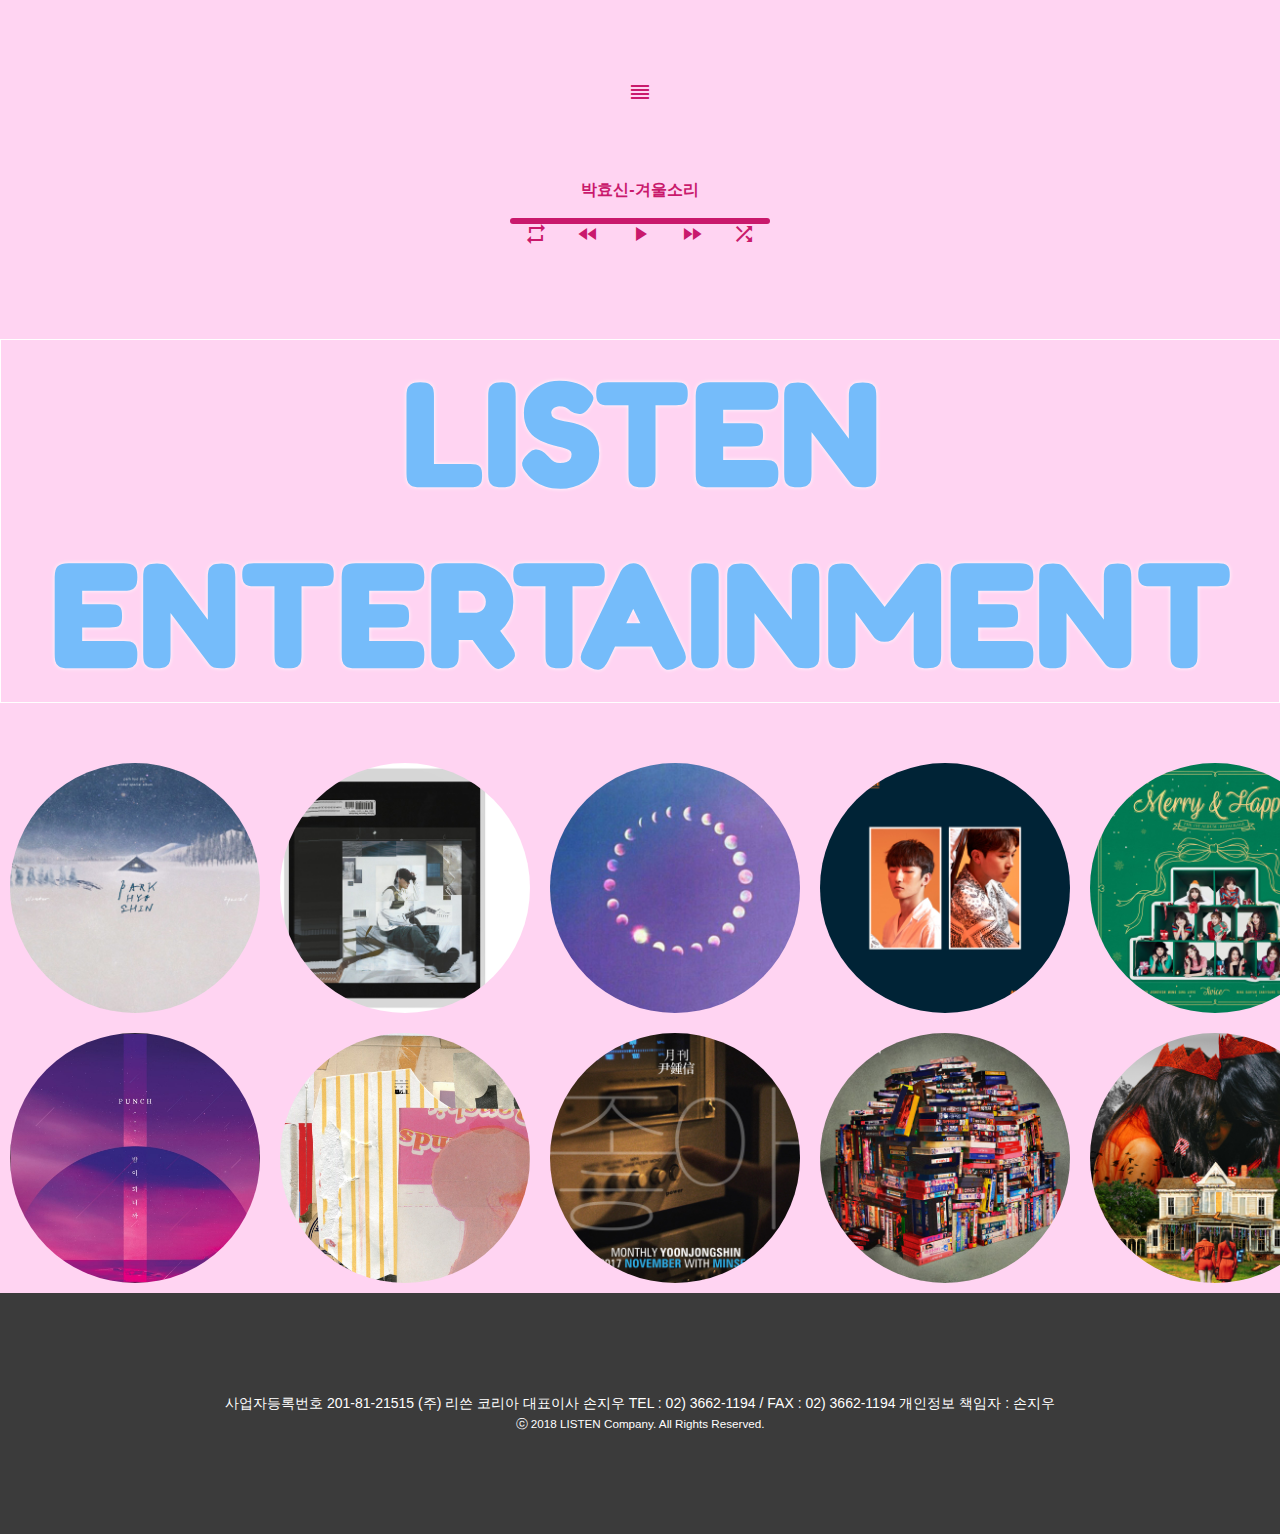
==== radio/index.html @ c20bf94c "new" ====
<!DOCTYPE html>
<html>
  <head>
    <meta charset="utf-8">
    <title>LISTEN</title>
    <link href="https://fonts.googleapis.com/css?family=Fredoka+One" rel="stylesheet">
    <link rel="stylesheet" href="https://fonts.googleapis.com/icon?family=Material+Icons">
    <link rel="stylesheet" href="css/listen.css">
    <meta name="viewport" content="width=device-width, initial-scale=1.0">
    <script src="https://ajax.googleapis.com/ajax/libs/jquery/3.2.1/jquery.min.js"></script>
    <script src="js/simplebar.js"></script>
    <script src="js/listen.js"></script>
  </head>
  <body>
    <header class="control">
      <div class="menu-bar">
          <button class="btn-repeat"><i class="material-icons">&#xE8FE;</i><span class="skip">메뉴</span></button>
      </div>
      <b>박효신-겨울소리</b>
      <audio>
        <source src="audio/박효신-겨울소리.mp3" type="audio/mpeg">
          오디오태그를 지원하지 않습니다.
      </audio>
      <div class="progressbar">
          <div class="bar-bg">
            <span class="bar"></span>
          </div>
      </div>
      <div class="btn-area">
        <button id="btn-repeat"><i class="material-icons">&#xE040;</i><span class="skip">반복</span></button>
        <button id="btn-prev"><i class="material-icons">&#xE020;</i><span class="skip">이전</span></button>
        <button id="btn-play-pause"><i class="material-icons">&#xE037;</i><span class="skip">재생</span></button>
        <button id="btn-next"><i class="material-icons">&#xE01F;</i><span class="skip">다음</span></button>
        <button id="btn-shuffle"><i class="material-icons">&#xE043;</i><span class="skip">랜덤</span></button>
      </div>
    </header>
    <section>
      <div class="main-title">
        <h1>LISTEN <br>ENTERTAINMENT</h1>
      </div>
      <div class="music">
        <div class="music-box">
          <img src="images/album-1.jpg" alt="박효신-겨울소리">
        </div>
        <div class="music-box">
          <img src="images/album-2.jpg" alt="DEAN-instagram">
        </div>
        <div class="music-box">
          <img src="images/album-3.jpg" alt="문문-비행운">
        </div>
        <div class="music-box">
          <img src="images/album-4.jpg" alt="멜로망스-선물">
        </div>
        <div class="music-box">
          <img src="images/album-5.jpg" alt="TWICE-HeartShaker">
        </div>
        <div class="music-box">
          <img src="images/album-6.jpg" alt="펀치-밤이되니까">
        </div>
        <div class="music-box">
          <img src="images/album-7.jpg" alt="나얼-기억의빈자리">
        </div>
        <div class="music-box">
          <img src="images/album-8.jpg" alt="민서-좋아">
        </div>
        <div class="music-box">
          <img src="images/album-9.jpg" alt="윤종신-좋니">
        </div>
        <div class="music-box">
          <img src="images/album-10.jpg" alt="레드벨벳-피카부">
        </div>
      </div>
    </section>
    <footer>
      <div class="wrapper">
  			<p>사업자등록번호 201-81-21515 (주) 리쓴 코리아 대표이사 손지우 TEL : 02) 3662-1194 / FAX : 02) 3662-1194 개인정보 책임자 : 손지우</p>
  			<small>ⓒ 2018 LISTEN Company. All Rights Reserved.</small>
  		</div>
    </footer>
  </body>
</html>
---- radio/css/listen.css ----
@charset "UTF-8";
/* common, reset */
*{margin: 0; padding: 0;}
li{list-style: none;}
img{max-width: 100%;}
button{background: none; border:0; cursor: pointer;}
html, body{height: 100%; background-color:#ffd4f2;}
body{
  font-family: sans-serif;
}
.skip{font-size: 0;text-indent: -99999px;position: absolute;left: -99999px;}

/* header */
.control .menu-bar {position:relative; top:60px;text-align: center;}
.control .menu-bar button{}
.control .menu-bar button i{color:#c9196c;}
.control .btn-area{position: relative; top: 100px; text-align: center; font-size:100px; box-sizing:border-box;}
.control .btn-area button{}
.control .btn-area button i{color:#c9196c;}
.control b{position:absolute; top:20%; left:50%;transform:translateX(-50%); color:#c9196c; }

.control{
  margin: 20px 0;
  padding: 0 30px;
}
.control .progressbar{
  position: relative;
  top:170px;
}
.control .progressbar .bar-bg{
  position: relative;
  background: #c9196c;
  height: 6px; width: 260px;
  margin:auto;
  border-radius: 3px;
}
.control .progressbar .bar-bg .bar{
  position: absolute;
  left:-1px;
  width:0%; height: 6px;
  border-radius: 3px;
  background: #fff;
}


/* section */
section .main-title h1{ border:1px solid white; position:relative; top: 150px;font-size:150px; text-align: center; font-family: 'Fredoka One', cursive; color:#75bcfa; text-shadow: 0 0 4px white;}
section .music { width:1350px; margin: 200px auto;}
section .music .music-box img{width:250px; height:250px; float:left; margin: 10px 10px; transition: all 1s;border-radius: 50%;}
section .music .music-box img:hover,section .music .music-box img.active{transform:scale(1.2); }
{}


/* footer */
footer{
  clear:both;
	background: #3b3b3b;
	padding: 100px 0;
	overflow: hidden;
  text-align: center;
  color:#fff;
  font-size: 14px;
  line-height: 20px;
}
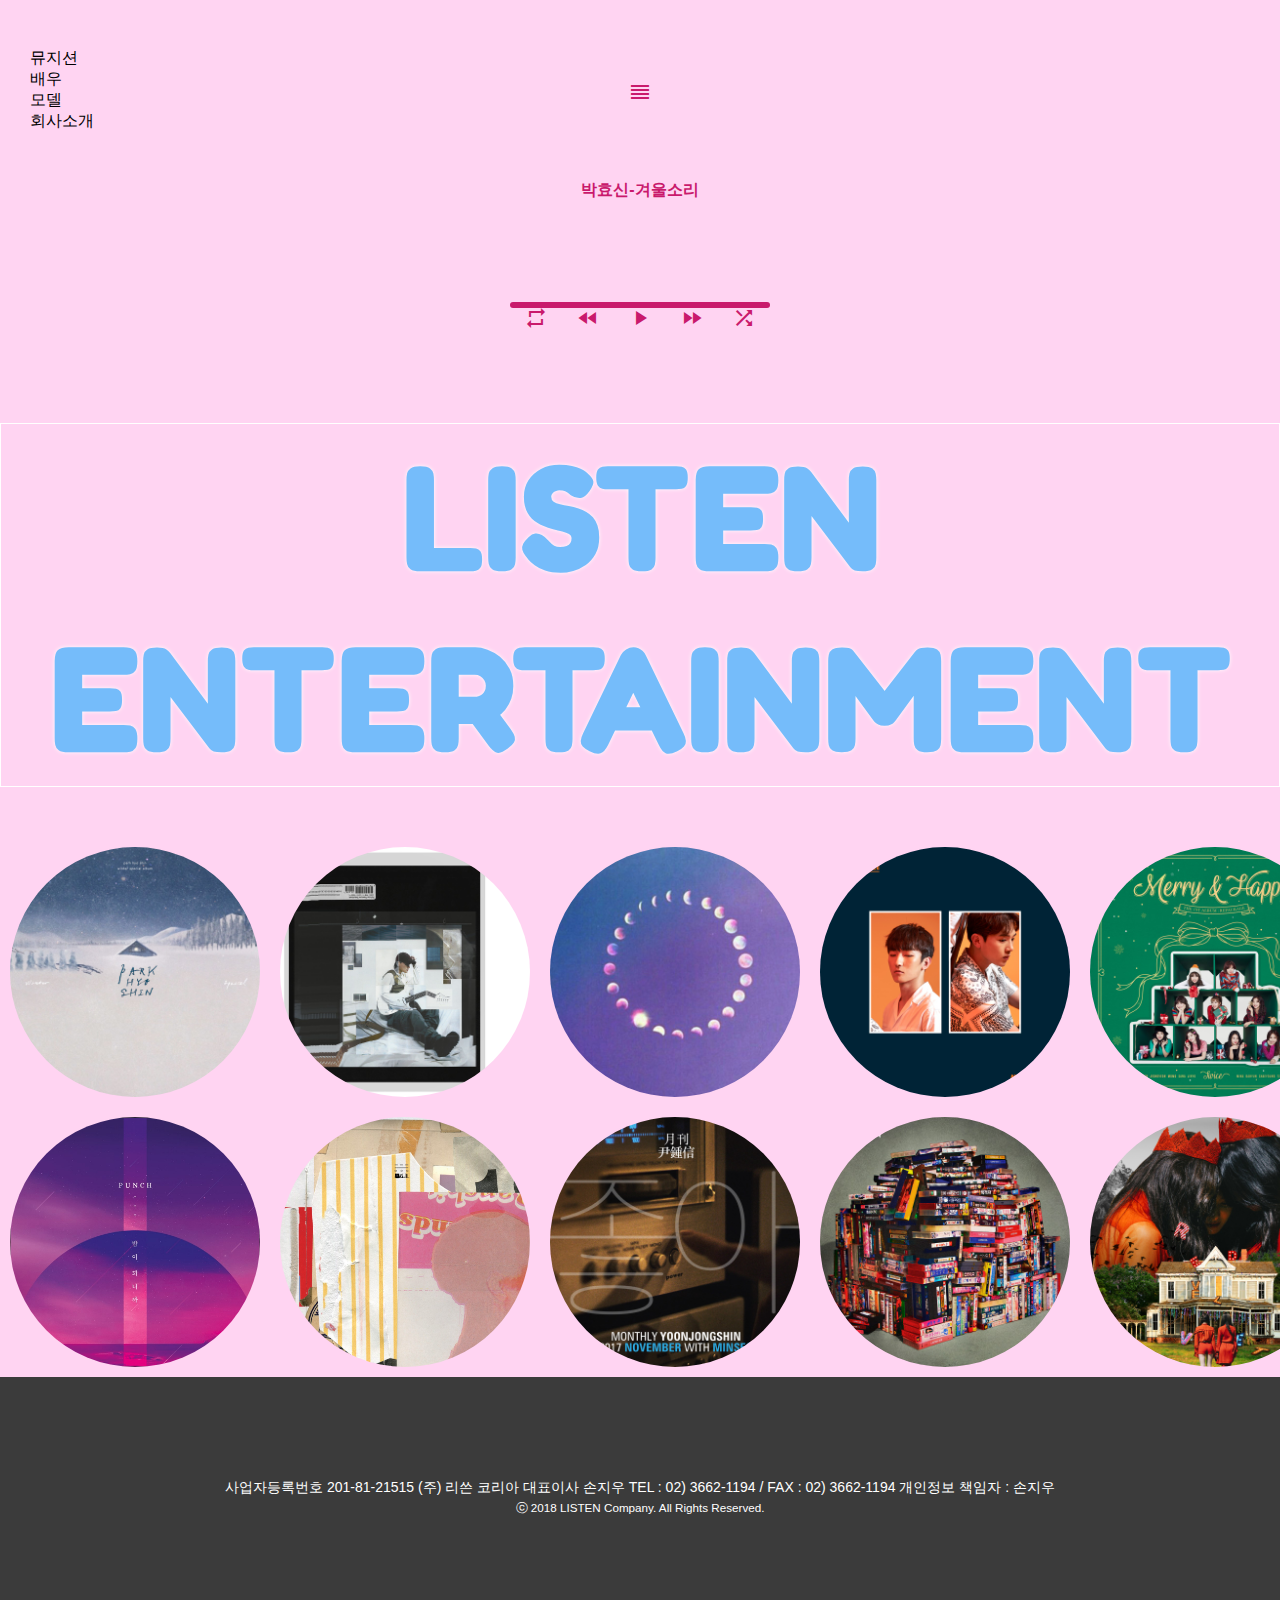
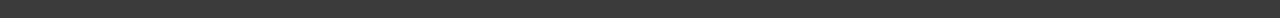
==== commit f29d8202: "Update index.html" ====
--- a/radio/index.html
+++ b/radio/index.html
@@ -16,6 +16,12 @@
       <div class="menu-bar">
           <button class="btn-repeat"><i class="material-icons">&#xE8FE;</i><span class="skip">메뉴</span></button>
       </div>
+      <ul>
+        <li>뮤지션</li>
+        <li>배우</li>
+        <li>모델</li>
+        <li>회사소개</li>
+      </ul>
       <b>박효신-겨울소리</b>
       <audio>
         <source src="audio/박효신-겨울소리.mp3" type="audio/mpeg">
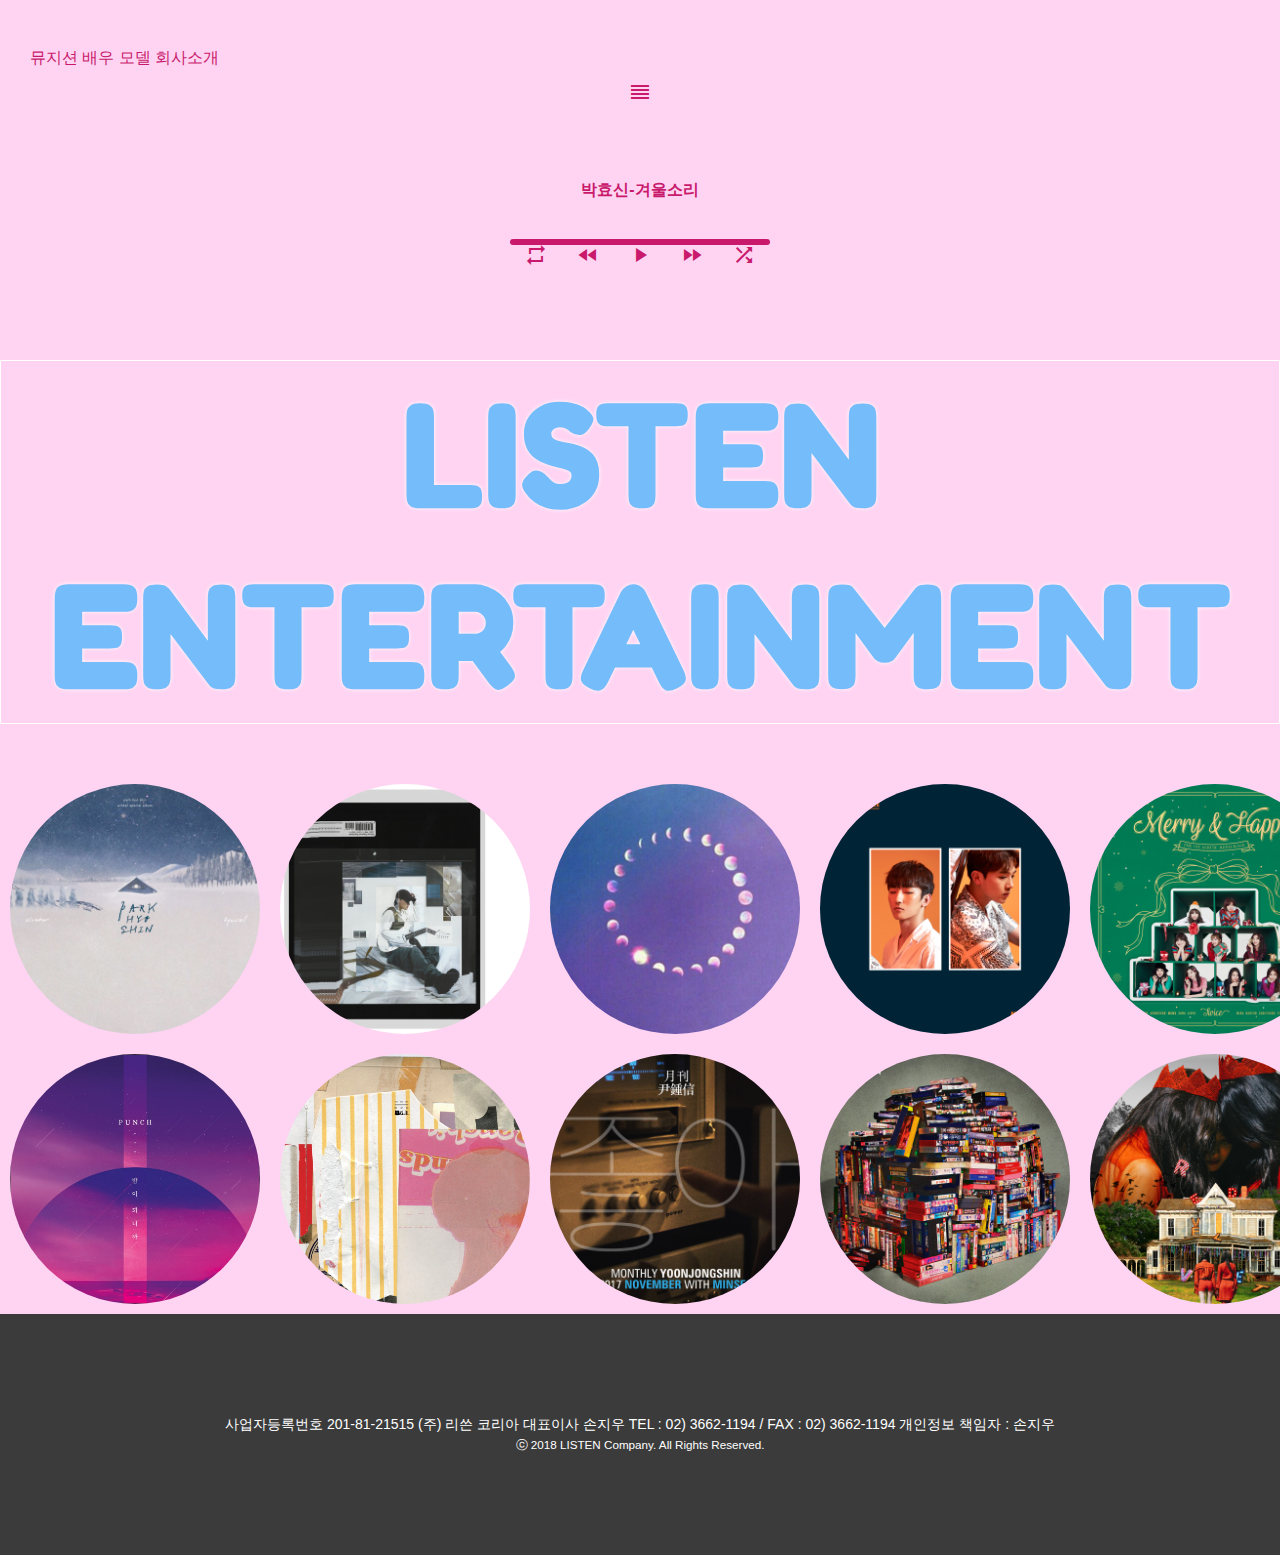
==== commit ccf76b1c: "Update index.html" ====
--- a/radio/index.html
+++ b/radio/index.html
@@ -16,7 +16,7 @@
       <div class="menu-bar">
           <button class="btn-repeat"><i class="material-icons">&#xE8FE;</i><span class="skip">메뉴</span></button>
       </div>
-      <ul>
+      <ul class="list">
         <li>뮤지션</li>
         <li>배우</li>
         <li>모델</li>
--- a/radio/css/listen.css
+++ b/radio/css/listen.css
@@ -42,6 +42,12 @@
   background: #fff;
 }
 
+.control ul li{
+  display:inline-block;
+  color:#c9196c;
+  
+}
+	
 
 /* section */
 section .main-title h1{ border:1px solid white; position:relative; top: 150px;font-size:150px; text-align: center; font-family: 'Fredoka One', cursive; color:#75bcfa; text-shadow: 0 0 4px white;}
